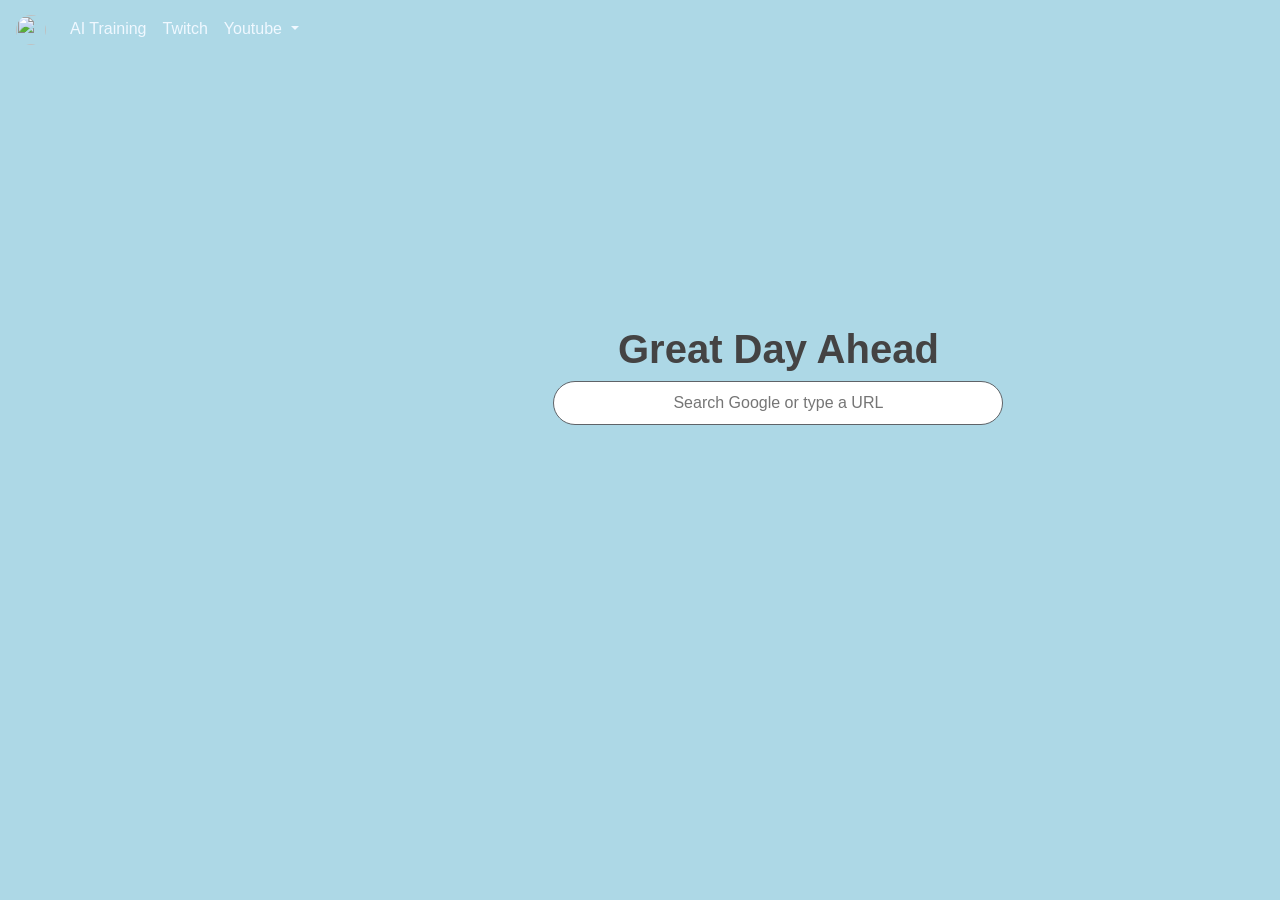
==== src/views/home.html @ 00664f96 "dropdown menu color and search styling" ====
<!DOCTYPE html>
<html lang="en">
<head>
    <meta charset="utf-8">
    <meta content="dark light" name="color-scheme">
    <meta name="viewport" content="width=device-width, initial-scale=1, shrink-to-fit=no">
    <title>Something Fresh</title>
    <link rel="icon" href="../resources/img/favicon.ico" type="image/x-icon">
    <link rel="stylesheet" href="https://cdn.jsdelivr.net/npm/bootstrap@4.0.0/dist/css/bootstrap.min.css" integrity="sha384-Gn5384xqQ1aoWXA+058RXPxPg6fy4IWvTNh0E263XmFcJlSAwiGgFAW/dAiS6JXm" crossorigin="anonymous">
    <link rel="stylesheet" href="https://cdnjs.cloudflare.com/ajax/libs/font-awesome/4.7.0/css/font-awesome.min.css">
    <link href="../resources/css/home.css" rel="stylesheet">
    <link href="../resources/css/popup.css" rel="stylesheet">
</head>
<body class="background">
  <nav class="navbar navbar-expand-lg navbar-dark bg-transparent">
      <a class="navbar-brand" href="home.html">
        <img class="rounded-circle" src="../resources/img/favicon.ico" alt="" width="30" height="30">
      </a>
      <div class="collapse navbar-collapse" id="navbarText">
        <ul class="navbar-nav mr-auto">
          <li class="nav-item">
            <a class="nav-link" href="https://app.dataannotation.tech/workers/projects" target="_blank" style="color:aliceblue;">AI Training</a>
          </li>
          <li class="nav-item">
            <a class="nav-link" href="https://twitch.tv/" target="_blank" style="color:aliceblue;">Twitch</a>
          </li>
          <li class="nav-item dropdown">
            <a class="nav-link dropdown-toggle" href="#" id="navbarDropdown" role="button" data-toggle="dropdown" aria-haspopup="true" aria-expanded="false" style="color:aliceblue;">
              Youtube
            </a>
            <div class="dropdown-menu" aria-labelledby="navbarDropdown">
              <a class="dropdown-item" href="https://youtube.com/@fuslie/streams" target="_blank" style="color:aliceblue;">Fuslie</a>
              <a class="dropdown-item" href="https://youtube.com/@valkyrae/streams" target="_blank" style="color:aliceblue;">Rae</a>
              <a class="dropdown-item" href="https://youtube.com/@ludwig/streams" target="_blank" style="color:aliceblue;">Ludwig</a>
              <div class="dropdown-divider"></div>
              <a class="dropdown-item" href="https://youtube.com/" target="_blank" style="color:aliceblue;">Youtube</a>
            </div>
          </li>
        </ul>
      </div>
    </nav>
    <!-- <div class="container">
        https://static-00.iconduck.com/assets.00/twitch-icon-489x512-1gzzlm2x.png
        <iframe 
            style="border-radius:12px" 
            src="https://open.spotify.com/embed/playlist/40ZAr74SYCLq1wjV7IY5ne?utm_source=generator" 
            src="https://open.spotify.com/embed/playlist/4h0HNF4wZa59M5Z4NUGMNK?utm_source=generator&theme=0"
            width="100%" 
            height="352" 
            frameBorder="0" 
            allowfullscreen="" 
            allow="autoplay; clipboard-write; encrypted-media; fullscreen; picture-in-picture" 
            loading="lazy"
            ></iframe>
    </div> -->
  <div class="container">
    <!-- <button id="authButton" type="submit"> Go </button> -->
    <div class="search-wrapper">
      <h1 id="message"><strong>Great Day Ahead</strong></h1>
      <link rel="icon" href="../resources/img/search-icon.jpg" type="image/jpeg">
      <form action="https://google.com/search" method="get" target="_blank">
        <input type="text" name="q" class="search" id="search" placeholder="Search Google or type a URL">
      </form>  
    </div>
    <div class="spotify" id="recommendations" onload="getRecommendations()">
      <iframe 
        title="Spotify Embed: Recommendation Playlist "
        src="https://open.spotify.com/embed/playlist/4h0HNF4wZa59M5Z4NUGMNK?utm_source=generator&theme=0"
        width="100%"
        height="100%"
        style="min-height: 360px; border-radius: 10px;"
        frameBorder="0"
        allow="autoplay; clipboard-write; encrypted-media; fullscreen; picture-in-picture"
        loading="lazy"
      ></iframe>
    </div>
    
  </div>
  <script src="https://open.spotify.com/embed/iframe-api/v1" async></script>
  <script src="https://code.jquery.com/jquery-3.2.1.slim.min.js" integrity="sha384-KJ3o2DKtIkvYIK3UENzmM7KCkRr/rE9/Qpg6aAZGJwFDMVNA/GpGFF93hXpG5KkN" crossorigin="anonymous"></script>
  <script src="https://cdn.jsdelivr.net/npm/popper.js@1.12.9/dist/umd/popper.min.js" integrity="sha384-ApNbgh9B+Y1QKtv3Rn7W3mgPxhU9K/ScQsAP7hUibX39j7fakFPskvXusvfa0b4Q" crossorigin="anonymous"></script>
  <script src="https://cdn.jsdelivr.net/npm/bootstrap@4.0.0/dist/js/bootstrap.min.js" integrity="sha384-JZR6Spejh4U02d8jOt6vLEHfe/JQGiRRSQQxSfFWpi1MquVdAyjUar5+76PVCmYl" crossorigin="anonymous"></script>
  <script src="../resources/js/home.js"></script>
</body>
---- src/resources/css/home.css ----
.background {
    /* https://wallpapercave.com/wp/wp4312260.jpg */
    background-image: url('https://images.hdqwalls.com/download/blured-background-2560x1440.jpg');
}

.container {
    display: flex;
    flex-direction: row;
    flex-wrap: nowrap;
    align-items: center;
    position: relative;
    margin-right: 5%;
    margin-left: 30%;
    /* border: 5px dotted brown; */
}
@media only screen and (max-width: 1920px) {
    .container {
        display: flex;
        flex-direction: row;
        flex-wrap: nowrap;
        align-items: center;
        position: relative;
        margin-right: 5%;
        margin-left: 28%;
        /* border: 5px dotted brown; */
    }
    
}

h1 {
    font-family: Helvetica;
    font: 20px;
    color: rgb(68, 67, 67);
}

.dropdown-menu{
    background-color: #00718c;
}

.dropdown-item{
    color: aliceblue;
}

.search-wrapper { 
    /* border: 5px solid lime; */
    align-self: self-end;
    text-align: center;
    flex-shrink: 1;
    flex: 2;
}

.spotify {
    /* border: 5px red solid; */
    align-self: flex-start;
}

.search {
    min-height: 44px;
    min-width: 450px;
    border: 1px solid #5f6368;
    box-shadow: none;
    border-radius: 24px;
    padding-left: 20px; 
    padding-right: 20px;
    border-style:ridge;
    text-justify: auto;
}

.dropdown-item:hover {
    background-color: rgb(68, 67, 67);
}

::placeholder{
    text-align: center;
}
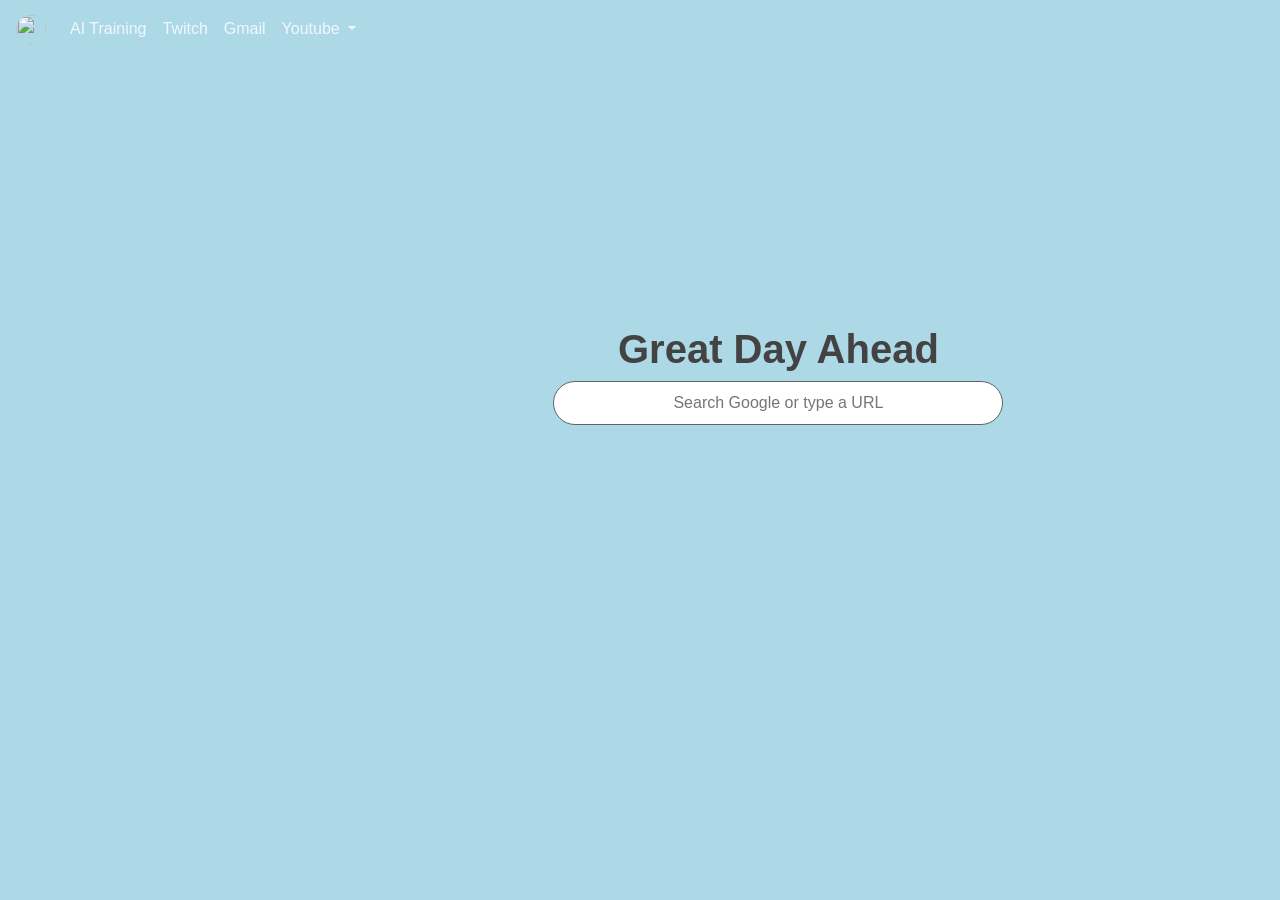
==== commit 808ff0c8: "Added Gmail nav item" ====
--- a/src/views/home.html
+++ b/src/views/home.html
@@ -23,6 +23,9 @@
           </li>
           <li class="nav-item">
             <a class="nav-link" href="https://twitch.tv/" target="_blank" style="color:aliceblue;">Twitch</a>
+          </li>
+          <li class="nav-item">
+            <a class="nav-link" href="https://mail.google.com/" target="_blank" style="color:aliceblue;">Gmail</a>
           </li>
           <li class="nav-item dropdown">
             <a class="nav-link dropdown-toggle" href="#" id="navbarDropdown" role="button" data-toggle="dropdown" aria-haspopup="true" aria-expanded="false" style="color:aliceblue;">
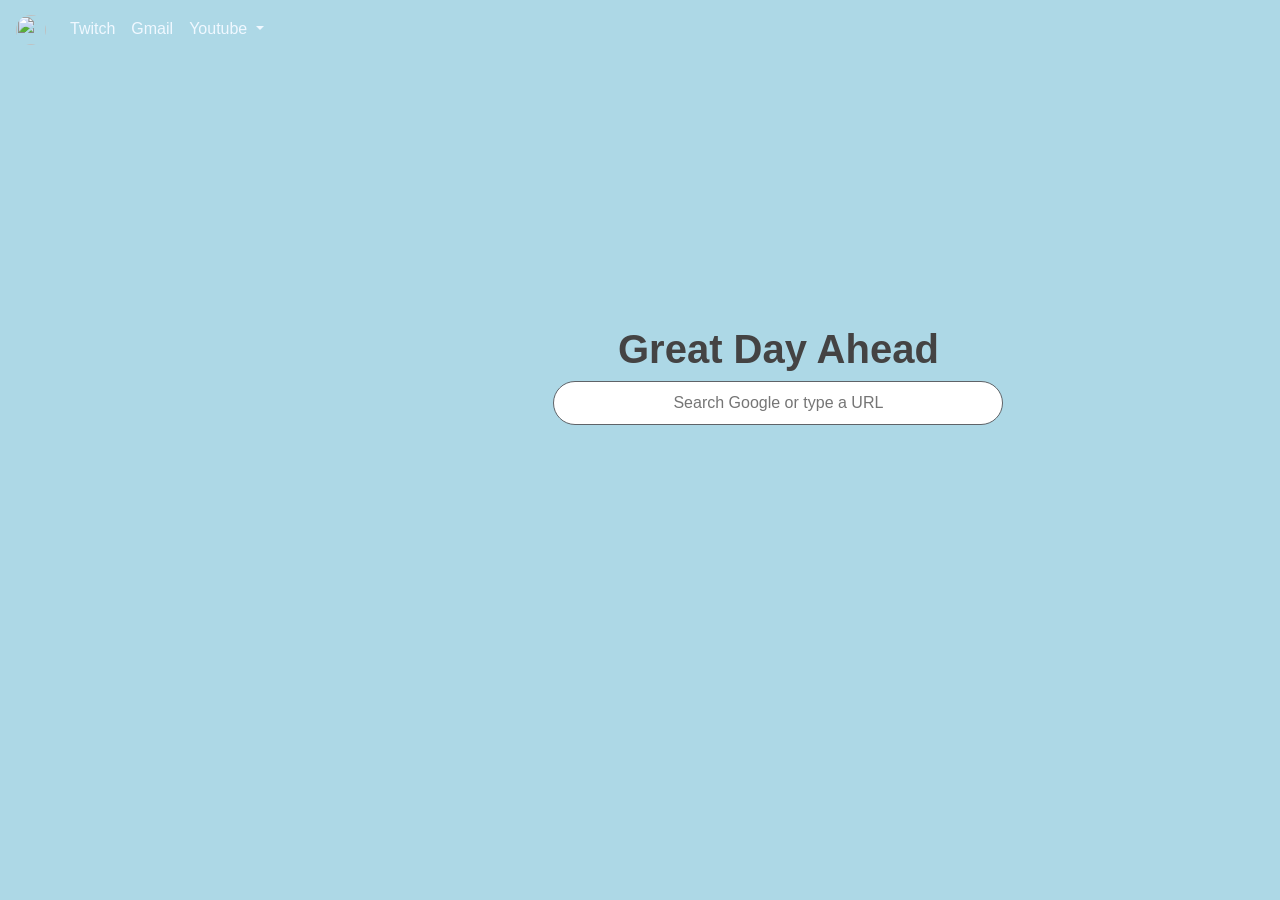
==== commit 2617da3d: "Removed AI Training :yuck:" ====
--- a/src/views/home.html
+++ b/src/views/home.html
@@ -18,9 +18,6 @@
       </a>
       <div class="collapse navbar-collapse" id="navbarText">
         <ul class="navbar-nav mr-auto">
-          <li class="nav-item">
-            <a class="nav-link" href="https://app.dataannotation.tech/workers/projects" target="_blank" style="color:aliceblue;">AI Training</a>
-          </li>
           <li class="nav-item">
             <a class="nav-link" href="https://twitch.tv/" target="_blank" style="color:aliceblue;">Twitch</a>
           </li>
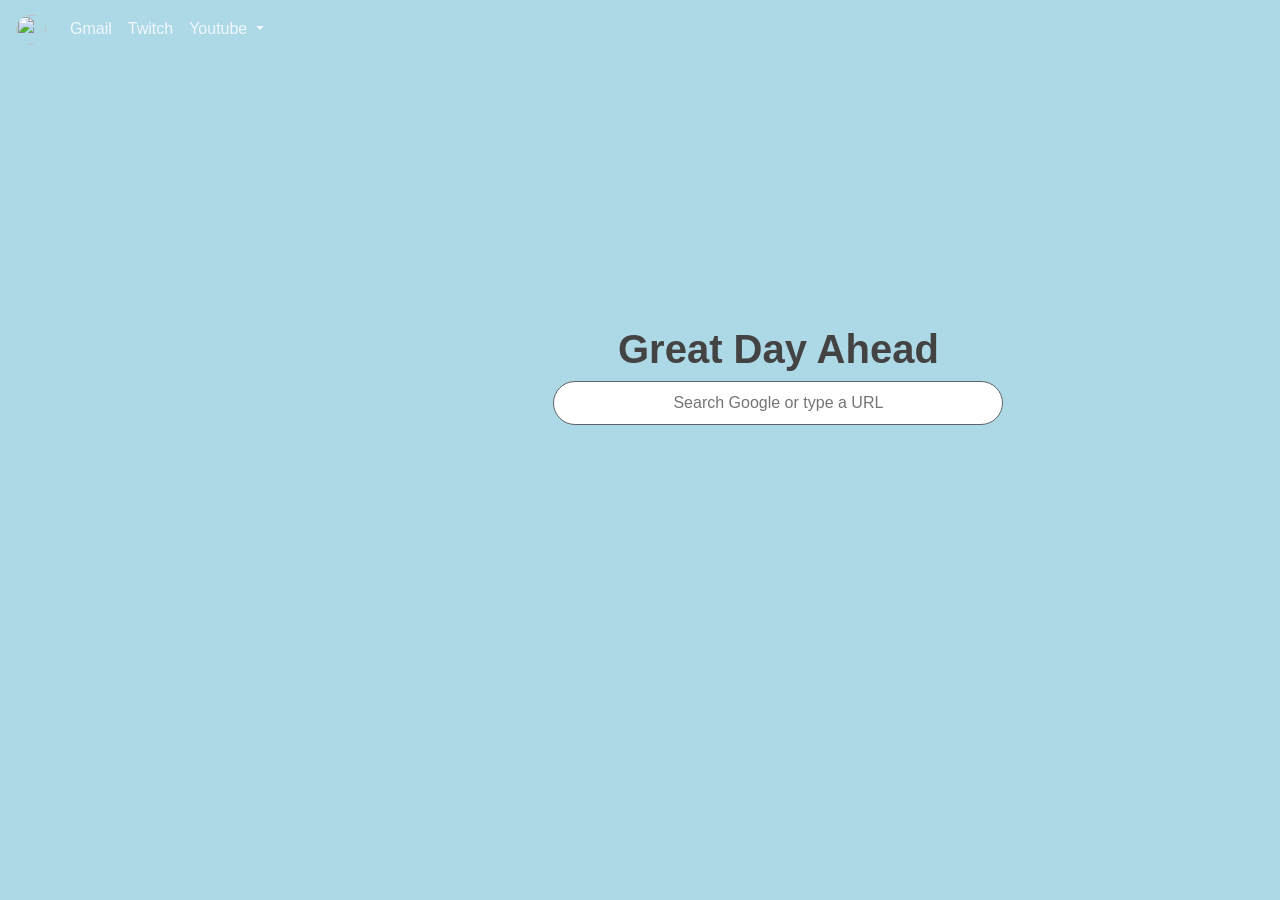
==== commit f6af63e9: "Removed AI Training and reordered nav items" ====
--- a/src/views/home.html
+++ b/src/views/home.html
@@ -19,10 +19,10 @@
       <div class="collapse navbar-collapse" id="navbarText">
         <ul class="navbar-nav mr-auto">
           <li class="nav-item">
-            <a class="nav-link" href="https://twitch.tv/" target="_blank" style="color:aliceblue;">Twitch</a>
+            <a class="nav-link" href="https://mail.google.com/" target="_blank" style="color:aliceblue;">Gmail</a>
           </li>
           <li class="nav-item">
-            <a class="nav-link" href="https://mail.google.com/" target="_blank" style="color:aliceblue;">Gmail</a>
+            <a class="nav-link" href="https://twitch.tv/" target="_blank" style="color:aliceblue;">Twitch</a>
           </li>
           <li class="nav-item dropdown">
             <a class="nav-link dropdown-toggle" href="#" id="navbarDropdown" role="button" data-toggle="dropdown" aria-haspopup="true" aria-expanded="false" style="color:aliceblue;">
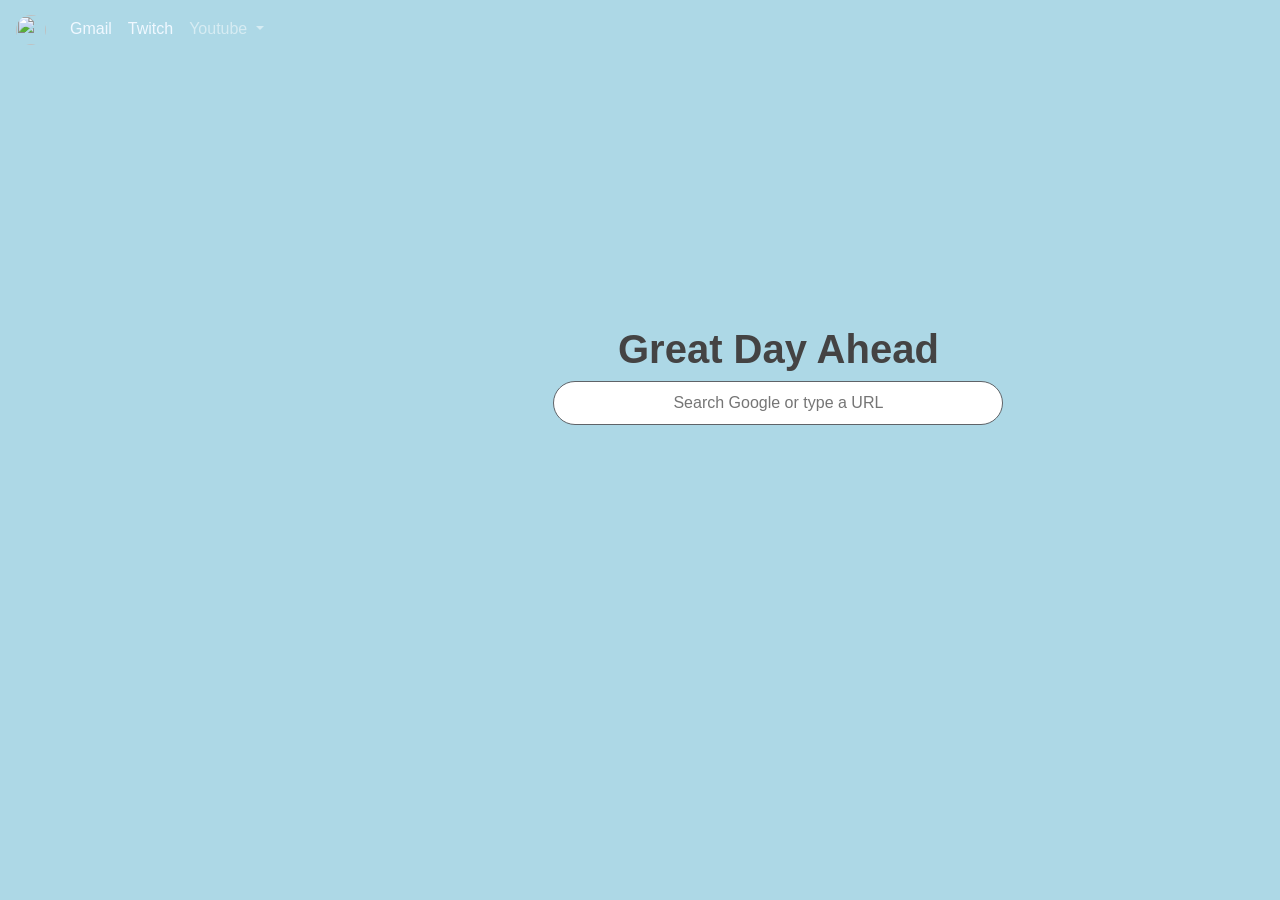
==== commit cbed8a68: "Styling updates" ====
--- a/src/views/home.html
+++ b/src/views/home.html
@@ -25,7 +25,7 @@
             <a class="nav-link" href="https://twitch.tv/" target="_blank" style="color:aliceblue;">Twitch</a>
           </li>
           <li class="nav-item dropdown">
-            <a class="nav-link dropdown-toggle" href="#" id="navbarDropdown" role="button" data-toggle="dropdown" aria-haspopup="true" aria-expanded="false" style="color:aliceblue;">
+            <a class="nav-link dropdown-toggle" href="#" id="navbarDropdown" role="button" data-toggle="dropdown" aria-haspopup="true" aria-expanded="false">
               Youtube
             </a>
             <div class="dropdown-menu" aria-labelledby="navbarDropdown">
@@ -39,20 +39,6 @@
         </ul>
       </div>
     </nav>
-    <!-- <div class="container">
-        https://static-00.iconduck.com/assets.00/twitch-icon-489x512-1gzzlm2x.png
-        <iframe 
-            style="border-radius:12px" 
-            src="https://open.spotify.com/embed/playlist/40ZAr74SYCLq1wjV7IY5ne?utm_source=generator" 
-            src="https://open.spotify.com/embed/playlist/4h0HNF4wZa59M5Z4NUGMNK?utm_source=generator&theme=0"
-            width="100%" 
-            height="352" 
-            frameBorder="0" 
-            allowfullscreen="" 
-            allow="autoplay; clipboard-write; encrypted-media; fullscreen; picture-in-picture" 
-            loading="lazy"
-            ></iframe>
-    </div> -->
   <div class="container">
     <!-- <button id="authButton" type="submit"> Go </button> -->
     <div class="search-wrapper">
--- a/src/resources/css/home.css
+++ b/src/resources/css/home.css
@@ -34,7 +34,7 @@
 }
 
 .dropdown-menu{
-    background-color: #00718c;
+    background-color: rgba(20, 20, 20, 0.75);
 }
 
 .dropdown-item{
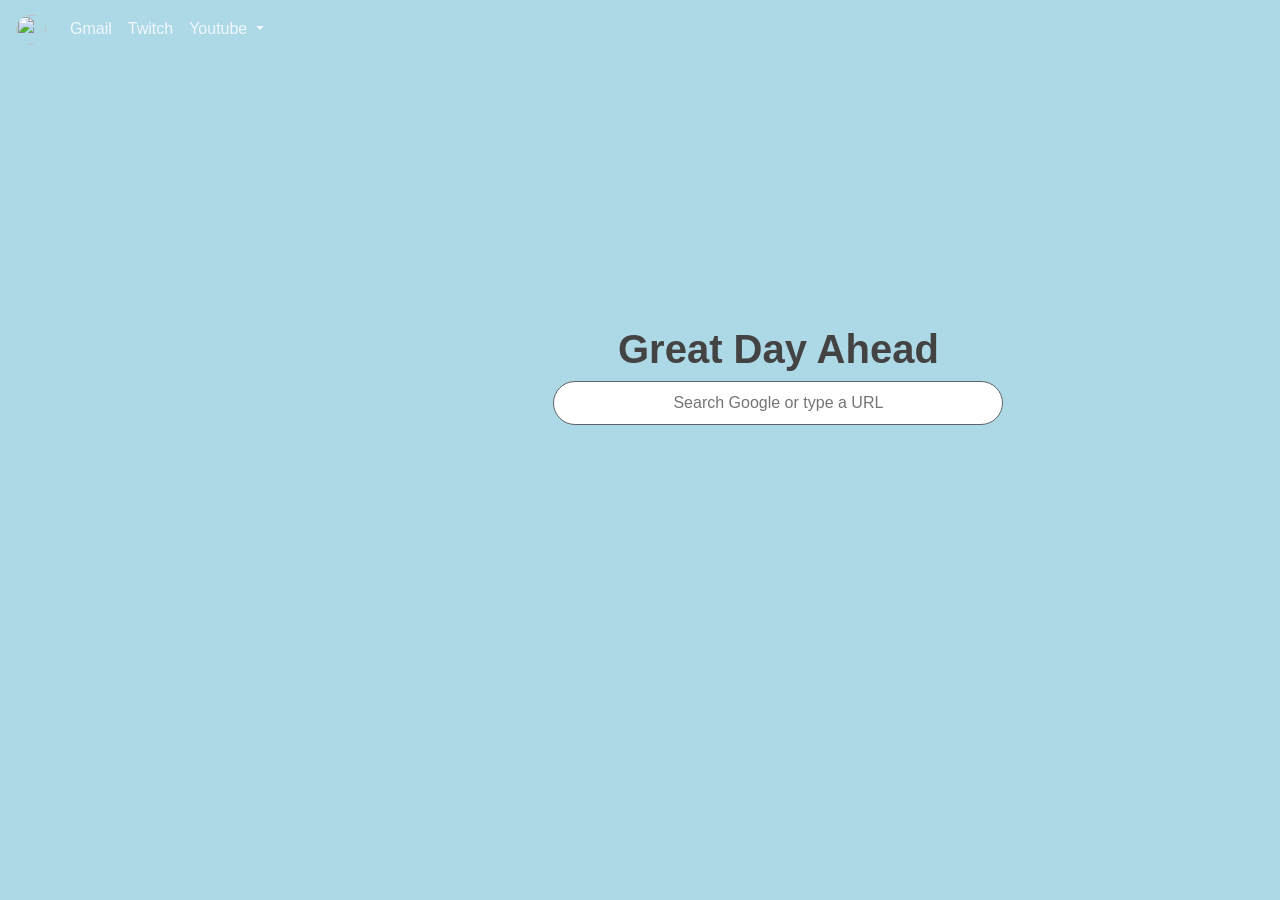
==== commit 594c31bc: "Styling updates" ====
--- a/src/views/home.html
+++ b/src/views/home.html
@@ -25,7 +25,7 @@
             <a class="nav-link" href="https://twitch.tv/" target="_blank" style="color:aliceblue;">Twitch</a>
           </li>
           <li class="nav-item dropdown">
-            <a class="nav-link dropdown-toggle" href="#" id="navbarDropdown" role="button" data-toggle="dropdown" aria-haspopup="true" aria-expanded="false">
+            <a class="nav-link dropdown-toggle" href="#" id="navbarDropdown" role="button" data-toggle="dropdown" aria-haspopup="true" aria-expanded="false" style="color:aliceblue;">
               Youtube
             </a>
             <div class="dropdown-menu" aria-labelledby="navbarDropdown">
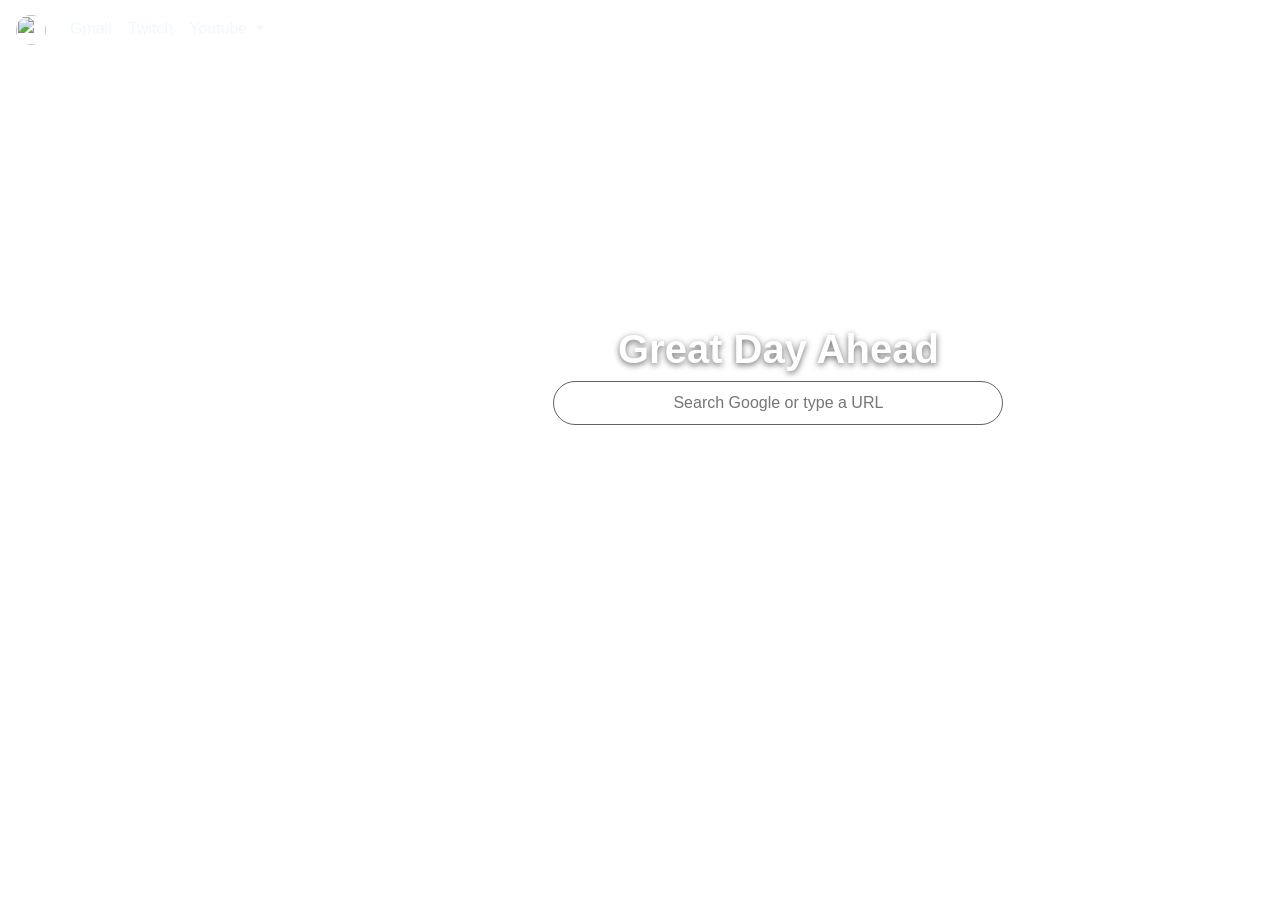
==== commit 808bd819: "Updating Spotify widget" ====
--- a/src/views/home.html
+++ b/src/views/home.html
@@ -66,5 +66,5 @@
   <script src="https://code.jquery.com/jquery-3.2.1.slim.min.js" integrity="sha384-KJ3o2DKtIkvYIK3UENzmM7KCkRr/rE9/Qpg6aAZGJwFDMVNA/GpGFF93hXpG5KkN" crossorigin="anonymous"></script>
   <script src="https://cdn.jsdelivr.net/npm/popper.js@1.12.9/dist/umd/popper.min.js" integrity="sha384-ApNbgh9B+Y1QKtv3Rn7W3mgPxhU9K/ScQsAP7hUibX39j7fakFPskvXusvfa0b4Q" crossorigin="anonymous"></script>
   <script src="https://cdn.jsdelivr.net/npm/bootstrap@4.0.0/dist/js/bootstrap.min.js" integrity="sha384-JZR6Spejh4U02d8jOt6vLEHfe/JQGiRRSQQxSfFWpi1MquVdAyjUar5+76PVCmYl" crossorigin="anonymous"></script>
-  <script src="../resources/js/home.js"></script>
+  <script src="../resources/js/home2.js"></script>
 </body>
--- a/src/resources/css/home.css
+++ b/src/resources/css/home.css
@@ -30,11 +30,20 @@
 h1 {
     font-family: Helvetica;
     font: 20px;
-    color: rgb(68, 67, 67);
+    color: #ffffff;
+    text-shadow: 0 2px 6px rgba(0,0,0,0.6);
 }
 
 .dropdown-menu{
     background-color: rgba(20, 20, 20, 0.75);
+    background-clip: border-box;
+    border-radius: 8px;
+    box-shadow: 0 4px 12px 0 #0000004d;
+}
+.dropdown-menu.show{
+    border-radius: 8px;
+    box-shadow: 0 4px 12px 0 #0000004d;
+    background-clip: border-box;
 }
 
 .dropdown-item{
